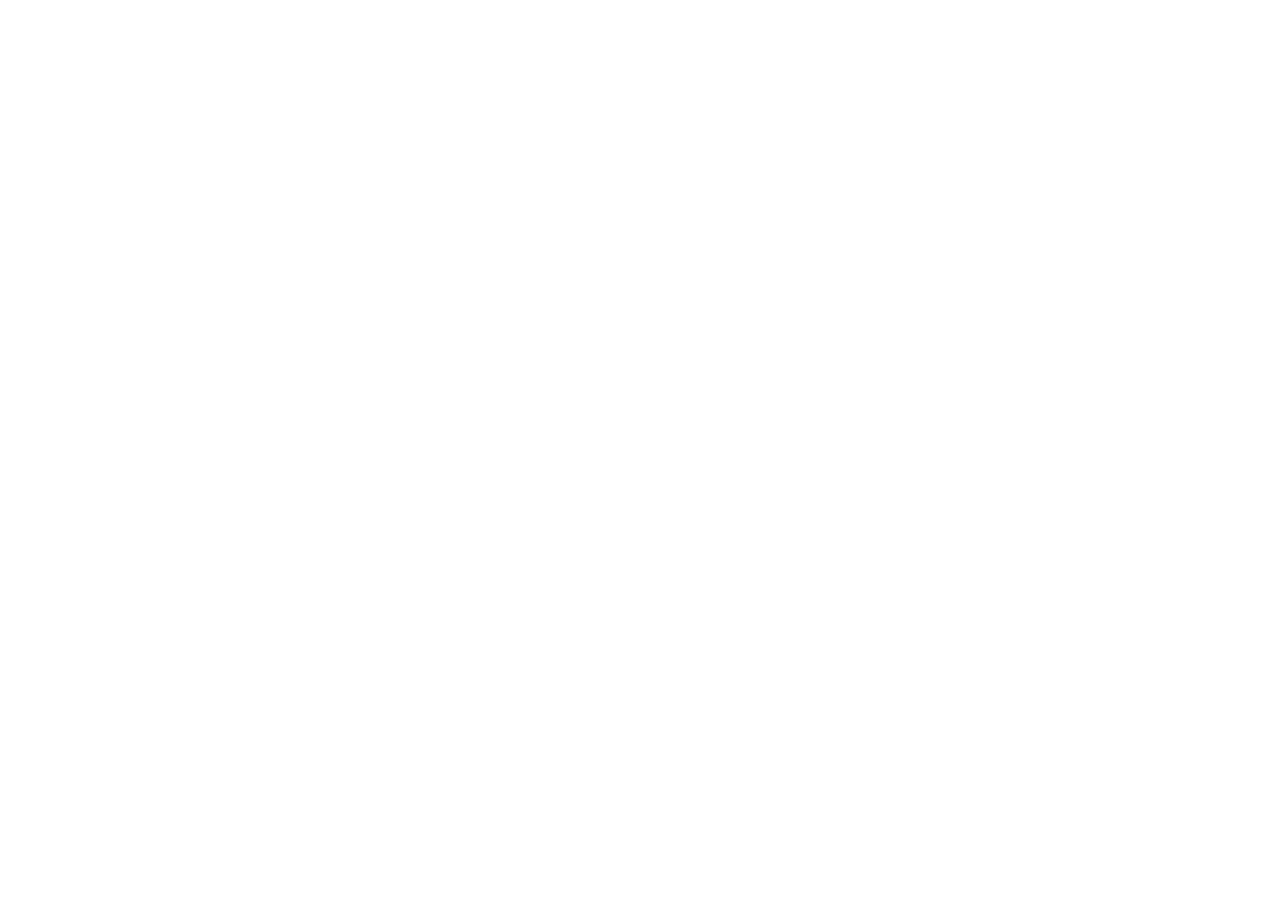
==== projeto_Git/pg1.html @ 4cd14661 "up" ====
<!DOCTYPE html>
<html lang="en">
<head>
    <meta charset="UTF-8">
    <meta name="viewport" content="width=device-width, initial-scale=1.0">
    <title>Document</title>
</head>
<body>
    
</body>
</html>
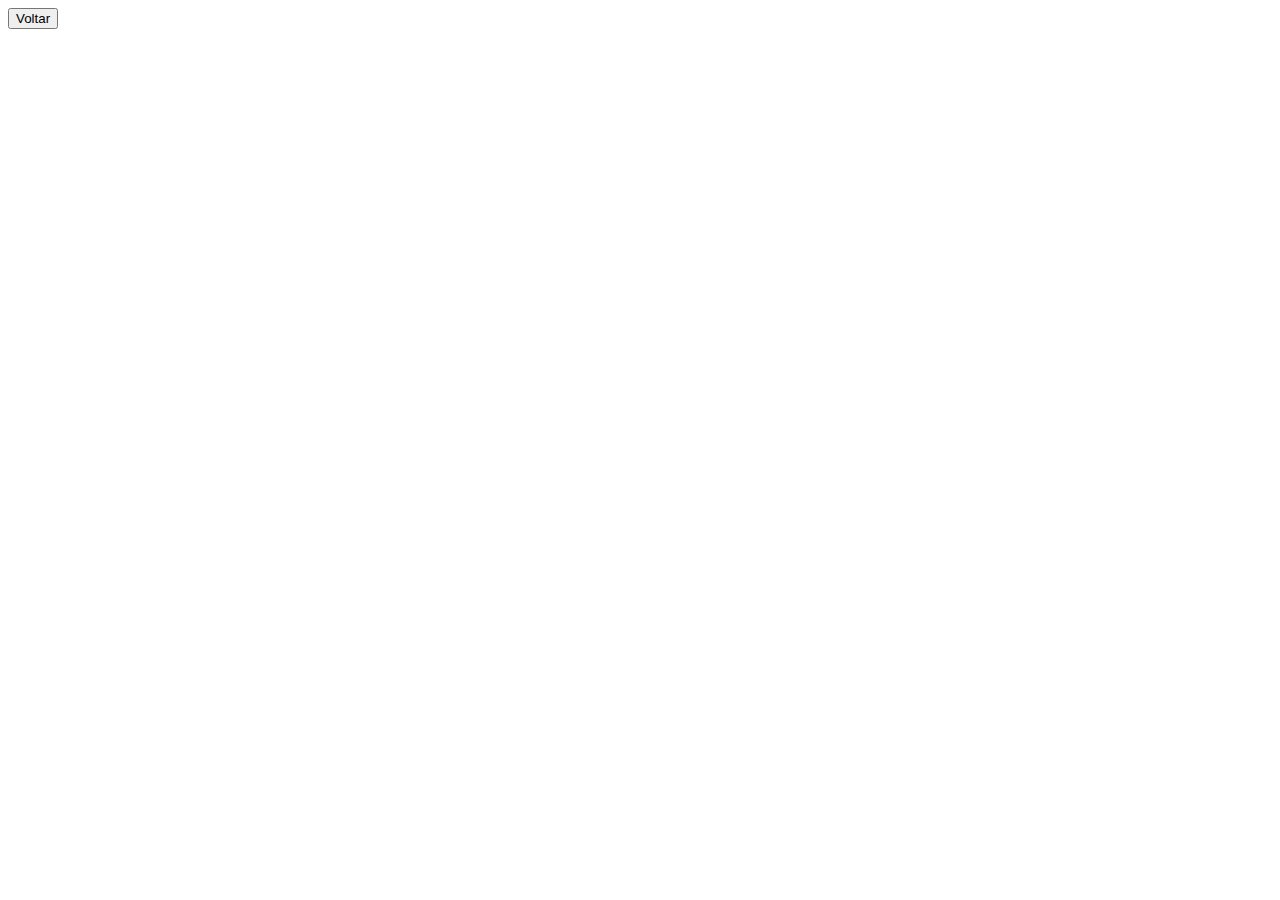
==== commit c2f921b5: "add button" ====
--- a/projeto_Git/pg1.html
+++ b/projeto_Git/pg1.html
@@ -1,11 +1,11 @@
 <!DOCTYPE html>
-<html lang="en">
+<html lang="pt-br">
 <head>
     <meta charset="UTF-8">
     <meta name="viewport" content="width=device-width, initial-scale=1.0">
     <title>Document</title>
 </head>
 <body>
-    
-</body>
+    <a href="./index.html"><button class="btn">Voltar</button></a>
+</body> 
 </html>